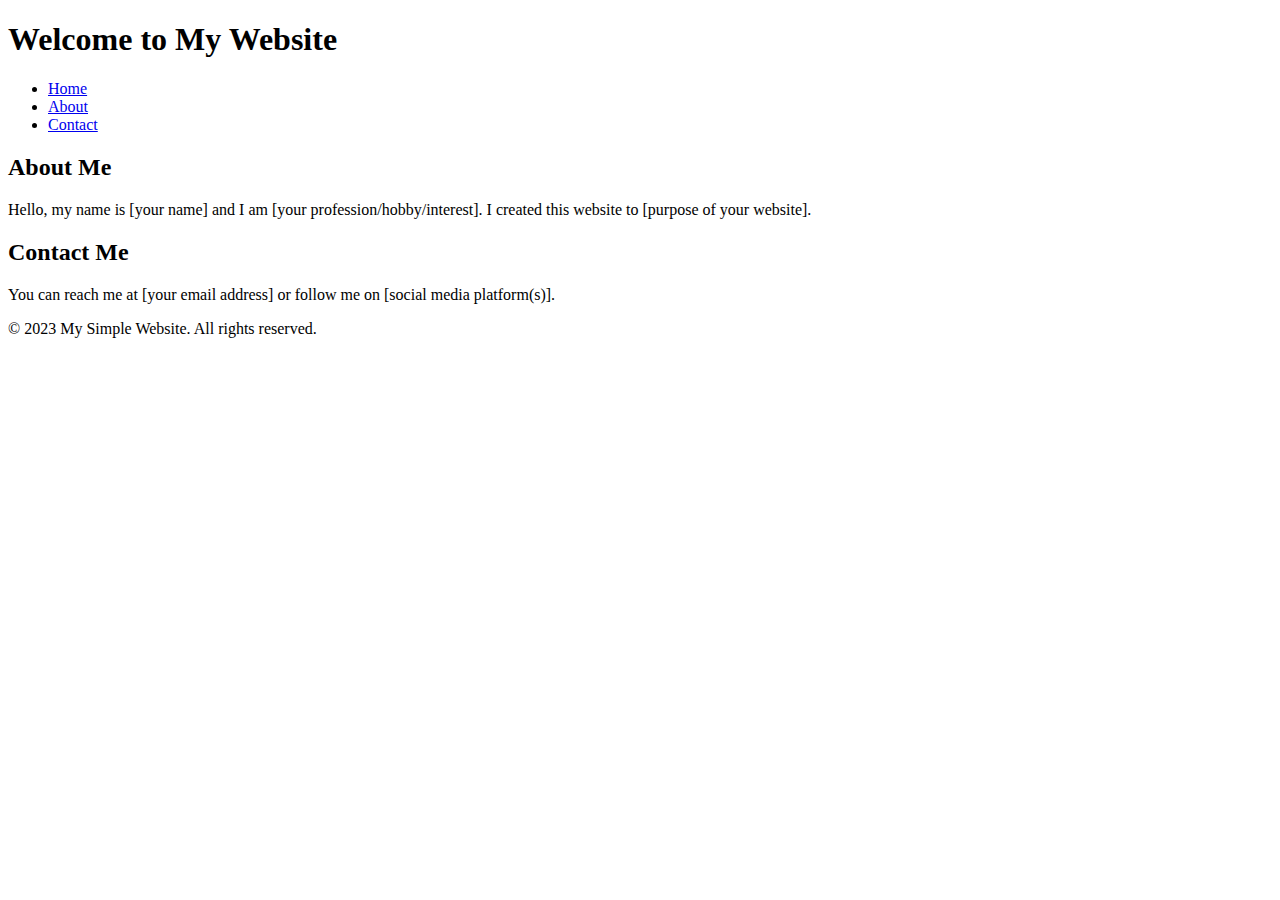
==== test.html @ 9ce57fd5 "added in simple website" ====
<!DOCTYPE html>
<html>
  <head>
    <title>My Simple Website</title>
  </head>
  <body>
    <header>
      <h1>Welcome to My Website</h1>
      <nav>
        <ul>
          <li><a href="#">Home</a></li>
          <li><a href="#">About</a></li>
          <li><a href="#">Contact</a></li>
        </ul>
      </nav>
    </header>
    <main>
      <h2>About Me</h2>
      <p>Hello, my name is [your name] and I am [your profession/hobby/interest]. I created this website to [purpose of your website].</p>
      <h2>Contact Me</h2>
      <p>You can reach me at [your email address] or follow me on [social media platform(s)].</p>
    </main>
    <footer>
      <p>&copy; 2023 My Simple Website. All rights reserved.</p>
    </footer>
  </body>
</html>
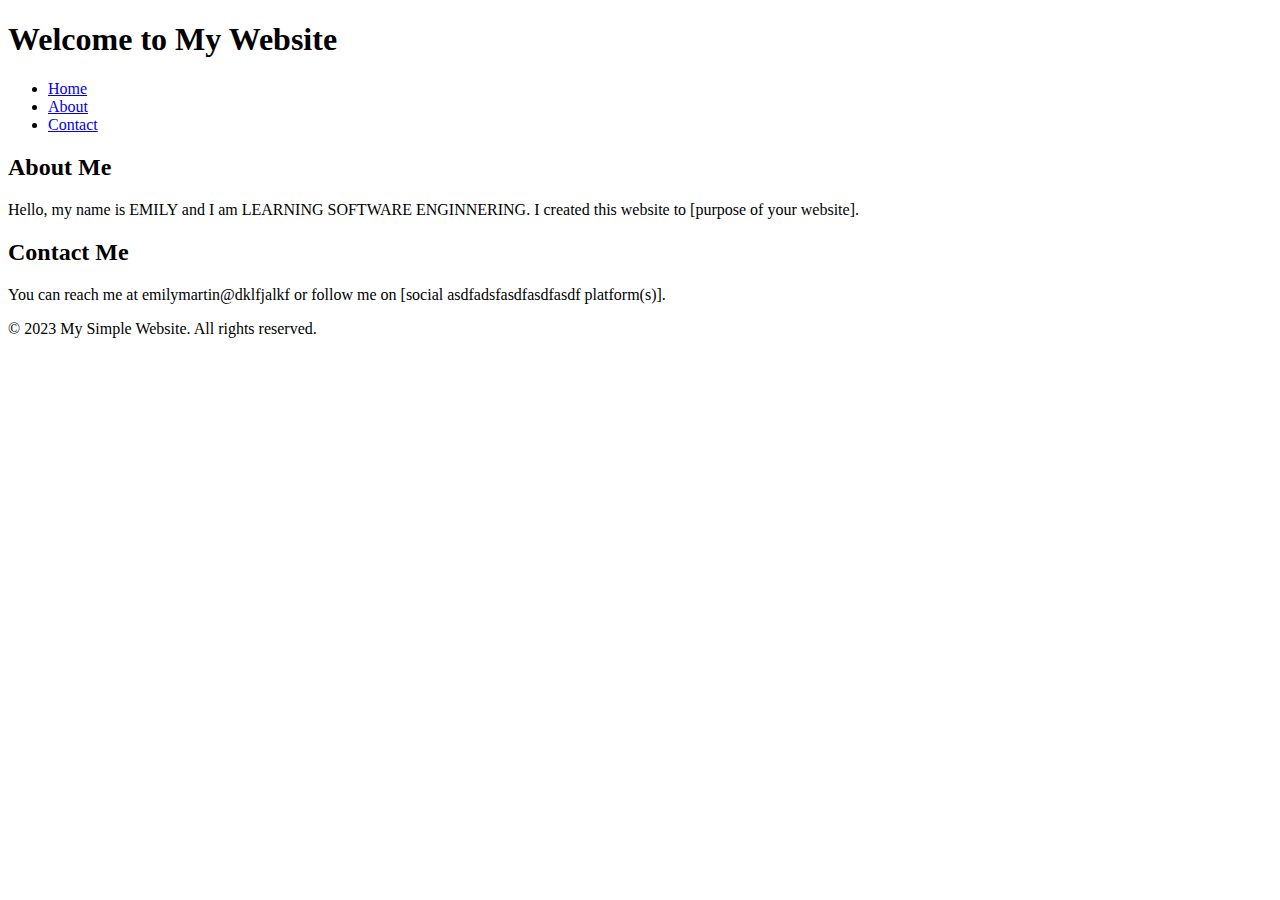
==== commit de5476f6: "updated some of the text on website" ====
--- a/test.html
+++ b/test.html
@@ -16,9 +16,9 @@
     </header>
     <main>
       <h2>About Me</h2>
-      <p>Hello, my name is [your name] and I am [your profession/hobby/interest]. I created this website to [purpose of your website].</p>
+      <p>Hello, my name is EMILY and I am LEARNING SOFTWARE ENGINNERING. I created this website to [purpose of your website].</p>
       <h2>Contact Me</h2>
-      <p>You can reach me at [your email address] or follow me on [social media platform(s)].</p>
+      <p>You can reach me at emilymartin@dklfjalkf or follow me on [social asdfadsfasdfasdfasdf platform(s)].</p>
     </main>
     <footer>
       <p>&copy; 2023 My Simple Website. All rights reserved.</p>
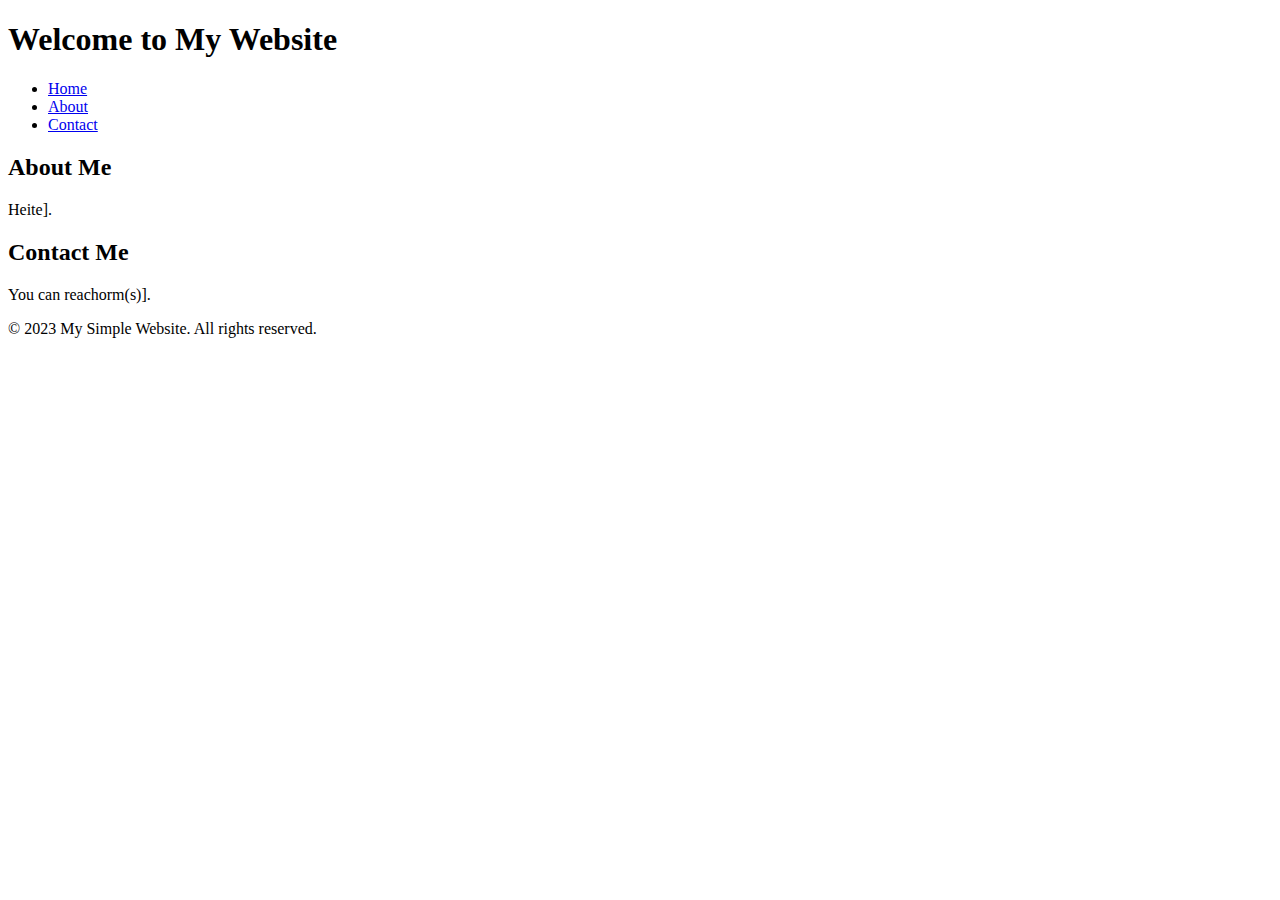
==== commit f273f11d: "dfsajdl" ====
--- a/test.html
+++ b/test.html
@@ -16,9 +16,9 @@
     </header>
     <main>
       <h2>About Me</h2>
-      <p>Hello, my name is EMILY and I am LEARNING SOFTWARE ENGINNERING. I created this website to [purpose of your website].</p>
+      <p>Heite].</p>
       <h2>Contact Me</h2>
-      <p>You can reach me at emilymartin@dklfjalkf or follow me on [social asdfadsfasdfasdfasdf platform(s)].</p>
+      <p>You can reachorm(s)].</p>
     </main>
     <footer>
       <p>&copy; 2023 My Simple Website. All rights reserved.</p>
